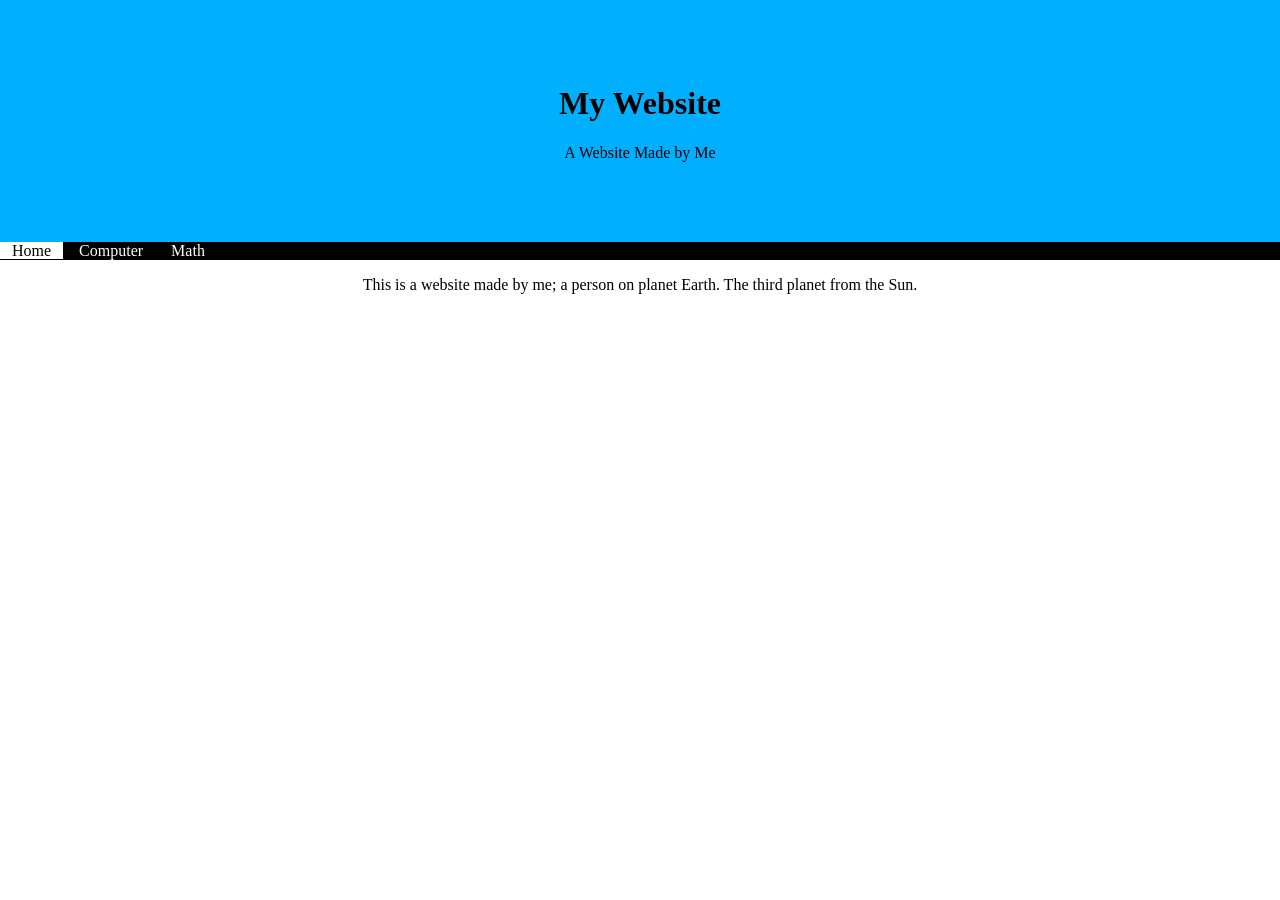
==== http/index.html @ 706c2b77 "Tri-Tech Cyber Security Website" ====
<!DOCTYPE html>
<html>
	<head>
		<title>Erick Lakkham</title>
		<link href="style.css" rel="stylesheet" />
		<script src="JavaScript.js"></script> 
	</head>
	<body>
		<div class="header">
			<h1>My Website</h1>
			<p>A Website Made by Me</p>
		</div>
		<div class="navbar">
			<a href="index.html" id="mainTab">Home</a>
			<a href="computer.html">Computer</a>
			<a href="math.html">Math</a>
		</div>
		<div class="main">
			<p>This is a website made by me; a person on planet Earth. The third planet from the Sun.</p>
		</div>
	</body>
</html>
---- http/style.css ----
@import url('https://fonts.googleapis.com/css?family=Roboto+Mono');
body {
	font-family: 'Roboto Slab', serif;
	margin: 0;
}
.header {
	text-align: center;
	background-color: #00B0FF;
	padding: 64px;
}
.navbar {
	background-color: #000000;
}
.navbar a {
	color: #FFFFFF;
	text-decoration: none;
	padding-left: 12px;
	padding-right: 12px
}
.navbar a:hover {
	background-color: #E0E0E0;
	color: #000000;
}
#mainTab {
	background-color: #FFFFFF;
	color: #000000;
}
.main {
	text-align: center;
}
body ul li a {
	color: #000000;
	text-decoration: none;
}
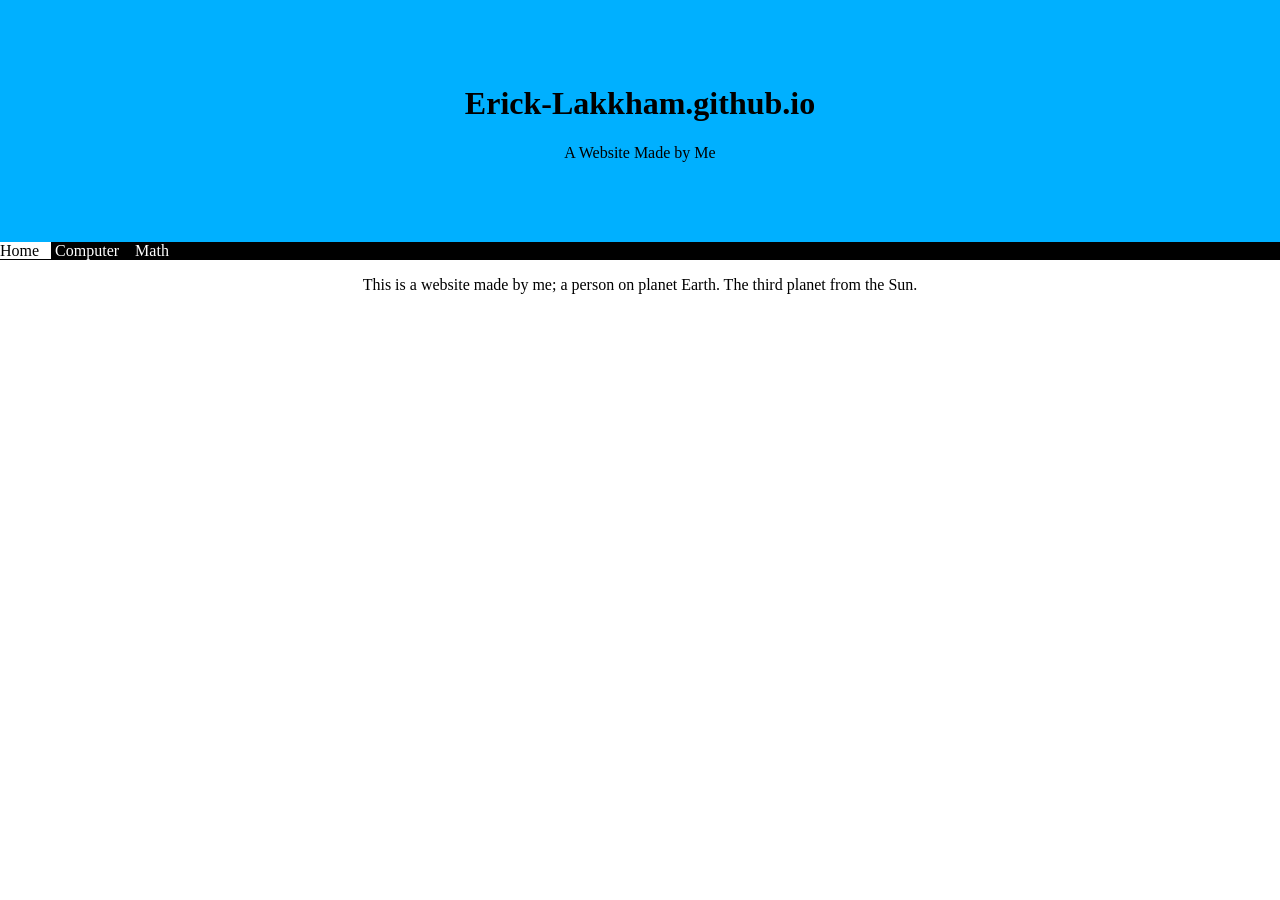
==== commit 7f58069f: "New" ====
--- a/http/index.html
+++ b/http/index.html
@@ -7,7 +7,7 @@
 	</head>
 	<body>
 		<div class="header">
-			<h1>My Website</h1>
+			<h1>Erick-Lakkham.github.io</h1>
 			<p>A Website Made by Me</p>
 		</div>
 		<div class="navbar">
--- a/http/style.css
+++ b/http/style.css
@@ -14,6 +14,7 @@
 .navbar a {
 	color: #FFFFFF;
 	text-decoration: none;
+	padding-down: 3px
 	padding-left: 12px;
 	padding-right: 12px
 }
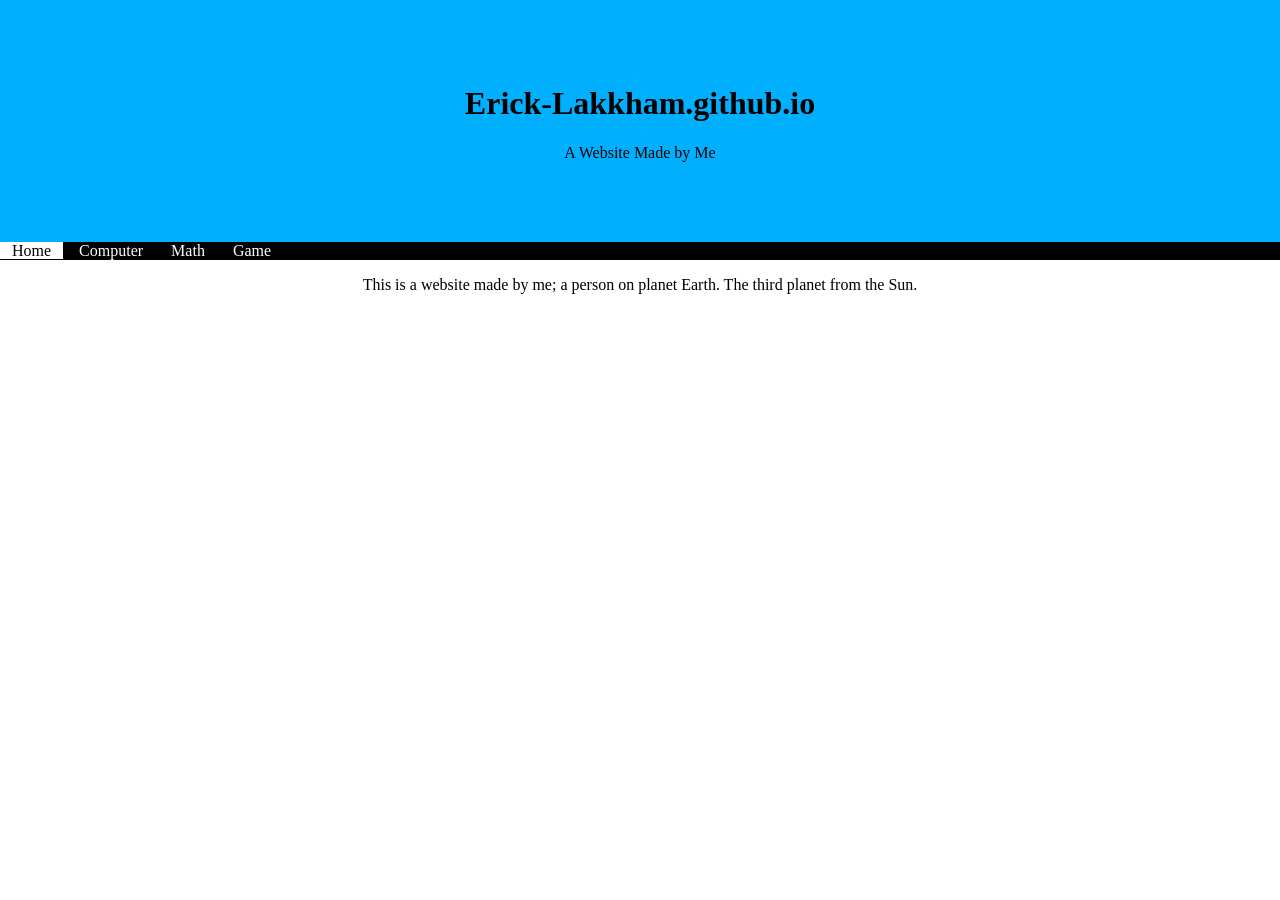
==== commit 3306800e: "Add files via upload" ====
--- a/http/index.html
+++ b/http/index.html
@@ -14,6 +14,7 @@
 			<a href="index.html" id="mainTab">Home</a>
 			<a href="computer.html">Computer</a>
 			<a href="math.html">Math</a>
+			<a href="game.html">Game</a>
 		</div>
 		<div class="main">
 			<p>This is a website made by me; a person on planet Earth. The third planet from the Sun.</p>
--- a/http/style.css
+++ b/http/style.css
@@ -1,6 +1,6 @@
 @import url('https://fonts.googleapis.com/css?family=Roboto+Mono');
 body {
-	font-family: 'Roboto Slab', serif;
+	font-family: 'Roboto Mono', serif;
 	margin: 0;
 }
 .header {
@@ -14,12 +14,12 @@
 .navbar a {
 	color: #FFFFFF;
 	text-decoration: none;
-	padding-down: 3px
 	padding-left: 12px;
-	padding-right: 12px
+	padding-right: 12px;
 }
 .navbar a:hover {
 	background-color: #E0E0E0;
+	border-radius: 5%, 5%, 0%, 0%;
 	color: #000000;
 }
 #mainTab {
